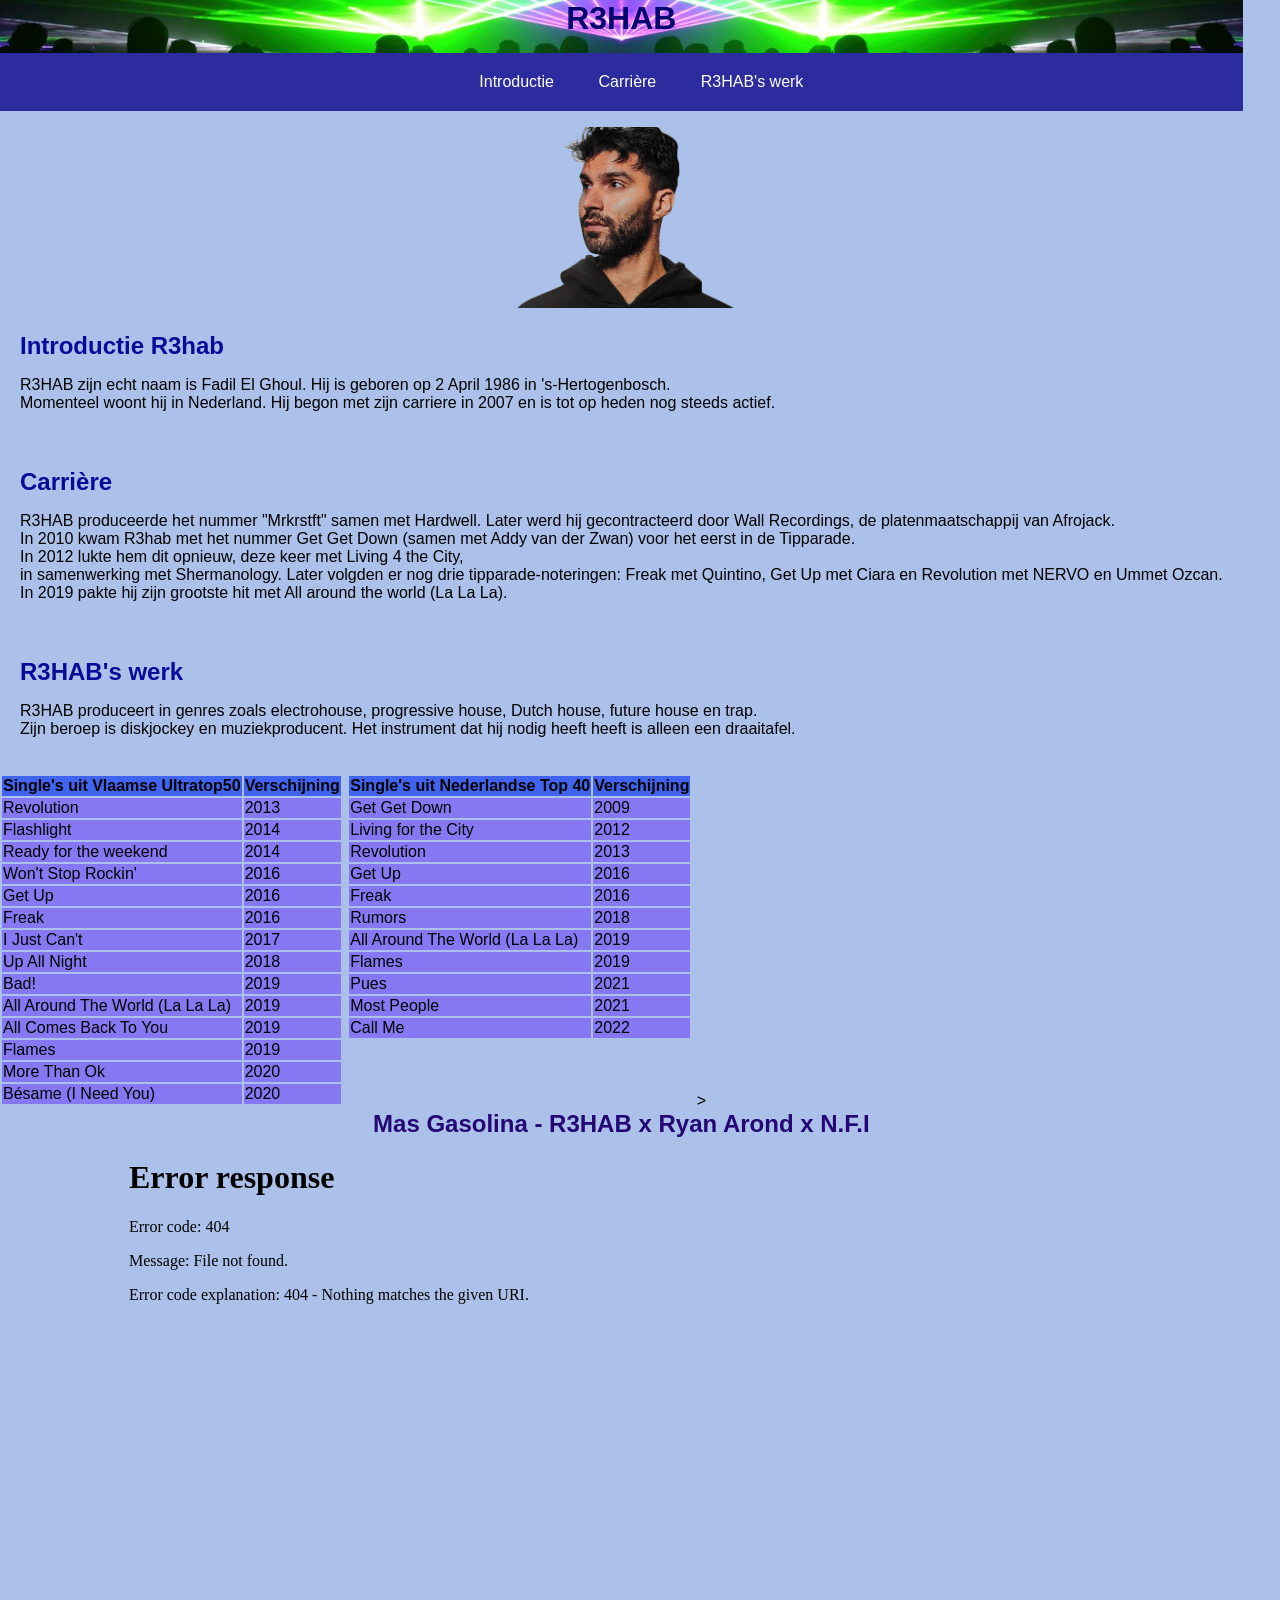
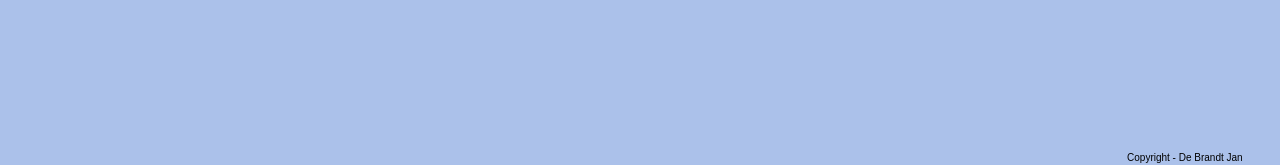
==== jan_debrandt-bandsite/index.html @ 8f91134d "first commit" ====
<!DOCTYPE html>
<html lang="en">
<head>
    <meta charset="UTF-8">
    <meta http-equiv="X-UA-Compatible" content="IE=edge">
    <meta name="viewport" content="width=device-width, initial-scale=1.0">
    <title>R3HAB</title>
    <link rel="stylesheet" href="style.css">
</head>
<body>
    <header>
        <h1 id="artiest">R3HAB</h1>
        <nav id="nav">
            <ul>
                <li><a href="#introductie">Introductie</a></li>
                <li><a href="#carriere">Carrière</a></li>
                <li><a href="#werk">R3HAB's werk</a></li>
            </ul>
        </nav>
    </header>
    <main>
        <section id="intro">
            <img src="images/r3hab.png" alt="Foto van R3HAB" width="400">
        </section>
        <section id="introductie">
            <h1 id="introtitle">Introductie R3hab</h1>
            <p>R3HAB zijn echt naam is Fadil El Ghoul. Hij is geboren op 2 April 1986 in 's-Hertogenbosch.<br>
                Momenteel woont hij in Nederland. Hij begon met zijn carriere in 2007 en is tot op heden nog steeds actief. 
            </p>
        </section>
        <section id="carriere">
            <h1 id="cartitle">Carrière</h1>
            <p>R3HAB produceerde het nummer "Mrkrstft" samen met Hardwell. Later werd hij gecontracteerd door Wall Recordings, de platenmaatschappij van Afrojack.<br>
            In 2010 kwam R3hab met het nummer Get Get Down (samen met Addy van der Zwan) voor het eerst in de Tipparade.<br> In 2012 lukte hem dit opnieuw, deze keer met Living 4 the City, <br>in samenwerking met Shermanology. Later volgden er nog drie tipparade-noteringen: Freak met Quintino, Get Up met Ciara en Revolution met NERVO en Ummet Ozcan. <br>In 2019 pakte hij zijn grootste hit met All around the world (La La La).</p>
        </section>
        <section id="werk">
            <h1 id="werktitle">R3HAB's werk</h1>
            <p> R3HAB produceert in genres zoals electrohouse, progressive house, Dutch house, future house en trap.<br>
                Zijn beroep is diskjockey en muziekproducent. Het instrument dat hij nodig heeft heeft is alleen een draaitafel.
            </p>
        </section>

        <section id="tabel1">
            <table class="tabel">
                <tbody>
                    <tr id="kolom1">
                        <th>Single's uit Vlaamse Ultratop50</th>
                        <th>Verschijning</th>
                    </tr>
                    <tr id="kolom2">
                        <td>Revolution</td>
                        <td>2013</td>
                    </tr>
                    <tr id="kolom2">
                        <td>Flashlight</td>
                        <td>2014</td>
                    </tr>
                    <tr id="kolom2">
                        <td>Ready for the weekend</td>
                        <td>2014</td>
                    </tr>
                    <tr id="kolom2">
                        <td>Won't Stop Rockin'</td>
                        <td>2016</td>
                    </tr>
                    <tr id="kolom2">
                        <td>Get Up</td>
                        <td>2016</td>
                    </tr>
                    <tr id="kolom2">
                        <td>Freak</td>
                        <td>2016</td>
                    </tr>
                    <tr id="kolom2">
                        <td>I Just Can't</td>
                        <td>2017</td>
                    </tr>
                    <tr id="kolom2">
                        <td>Up All Night</td>
                        <td>2018</td>
                    </tr>
                    <tr id="kolom2">
                        <td>Bad!</td>
                        <td>2019</td>
                    </tr>
                    <tr id="kolom2">
                        <td>All Around The World (La La La)</td>
                        <td>2019</td>
                    </tr>
                    <tr id="kolom2">
                        <td>All Comes Back To You</td>
                        <td>2019</td>
                    </tr>
                    <tr id="kolom2">
                        <td>Flames</td>
                        <td>2019</td>
                    </tr>
                    <tr id="kolom2">
                        <td>More Than Ok</td>
                        <td>2020</td>
                    </tr>
                    <tr id="kolom2">
                        <td>Bésame (I Need You)</td>
                        <td>2020</td>
                    </tr>
                </tbody>
            </table>
        </section>
        <section id="tabel2">
            <table class="tabel">
                <tbody>
                    <tr id="kolom1">
                        <th>Single's uit Nederlandse Top 40</th>
                        <th>Verschijning</th>
                    </tr>
                    <tr id="kolom2">
                        <td>Get Get Down</td>
                        <td>2009</td>
                    </tr>
                    <tr id="kolom2">
                        <td>Living for the City</td>
                        <td>2012</td>
                    </tr>
                    <tr id="kolom2">
                        <td>Revolution</td>
                        <td>2013</td>
                    </tr>
                    <tr id="kolom2">
                        <td>Get Up</td>
                        <td>2016</td>
                    </tr>
                    <tr id="kolom2">
                        <td>Freak</td>
                        <td>2016</td>
                    </tr>
                    <tr id="kolom2">
                        <td>Rumors</td>
                        <td>2018</td>
                    </tr>
                    <tr id="kolom2">
                        <td>All Around The World (La La La)</td>
                        <td>2019</td>
                    </tr>
                    <tr id="kolom2">
                        <td>Flames</td>
                        <td>2019</td>
                    </tr>
                    <tr id="kolom2">
                        <td>Pues</td>
                        <td>2021</td>
                    </tr>
                    <tr id="kolom2">
                        <td>Most People</td>
                        <td>2021</td>
                    </tr>
                    <tr id="kolom2">
                        <td>Call Me</td>
                        <td>2022</td>
                    </tr>
                    <tr id="kolomempty">
                        <td>leeg</td>
                        <td>leeg</td>
                    </tr>
                    <tr id="kolomempty">
                        <td>leeg</td>
                        <td>leeg</td>
                    </tr>
                    <tr id="kolomempty">
                        <td>leeg</td>
                        <td>leeg</td>
                    </tr>
                </tbody>
            </table>
        </section>
<!-- Kolomempty zijn lege kolommen om de tabellen gelijk te brengen. Naast de display inline-block. -->>
        <section id="muziek">
            <h1>Mas Gasolina - R3HAB x Ryan Arond x N.F.I</h1>
            <embed src="video/massgas.mp4" width="1000" height="600"></embed>
        </section>
    </main>
    <footer>
        <section  id="footer1">
            Copyright - De Brandt Jan
        </section>
    </footer>
</body>
</html>
---- jan_debrandt-bandsite/style.css ----
body {
    background-color: rgb(171, 193, 234);
    font-family: Arial, Helvetica, sans-serif;
    display: inline-block;
    margin: 0;
}

h1 {
    margin: 0;
}

#artiest {
    text-align: center;
    color: rgb(10, 10, 153);
    font-size: xx-large;
    color: rgb(6, 6, 113);
}

#intro {
    text-align: center;
}

#nav {
    font-family: 'Segoe UI', Tahoma, Geneva, Verdana, sans-serif;
    background-color: rgb(44, 44, 159);
    text-align: center;
}

nav li {
    display: inline-block;
}

nav a {
    display: block;
    color: rgb(255, 255, 255);
    padding: 20px;
    text-decoration: none;
}

nav a:hover {
    background-color: rgb(134, 119, 243);
    color: rgb(255, 255, 255);
}

#kolom1 {
    background-color: rgb(65, 100, 240);
}

#kolom2 {
    background-color: rgb(134, 119, 243);
}
#kolomempty {
    background-color: rgb(171, 193, 234);
    color: rgb(171, 193, 234);
}

#footer1 {
    font-size: x-small;
    font-family: 'Franklin Gothic Medium', 'Arial Narrow', Arial, sans-serif;
    text-align: end;
    padding-top: 10px;
}

#introtitle {
    color: rgb(10, 10, 153);
}

#cartitle {
    color: rgb(10, 10, 153);
}

#werktitle {
    color: rgb(10, 10, 153);
}

#muziek {
    color: rgb(36, 7, 117);
    text-align: center;
}

#introductie {
    padding: 20px;
}

#carriere {
    padding: 20px;
}

#werk {
    padding: 20px;
}

header {
    background-image: url(images/banner.jpg);
    background-size: cover;
    background-position: bottom;
}
#tabel2 { 
    display: inline-block;
}
#tabel1 {
    display: inline-block;
}
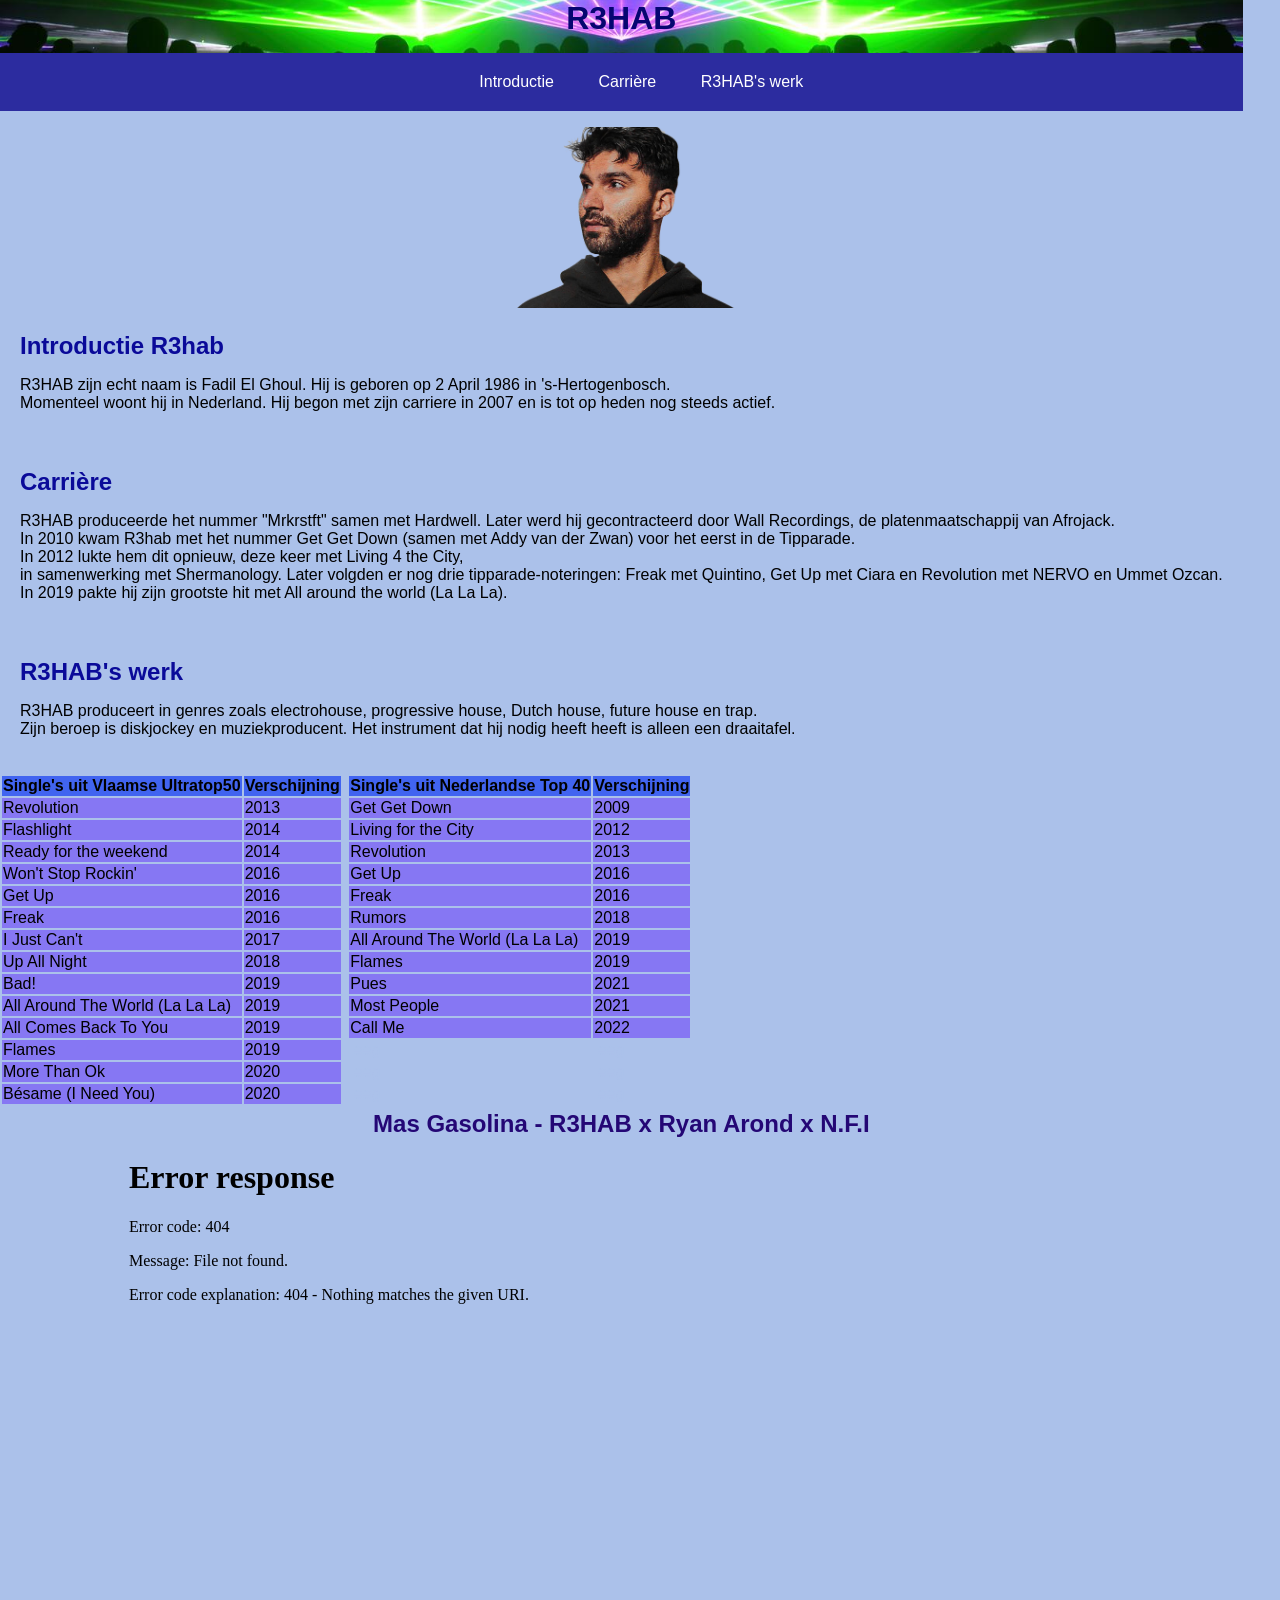
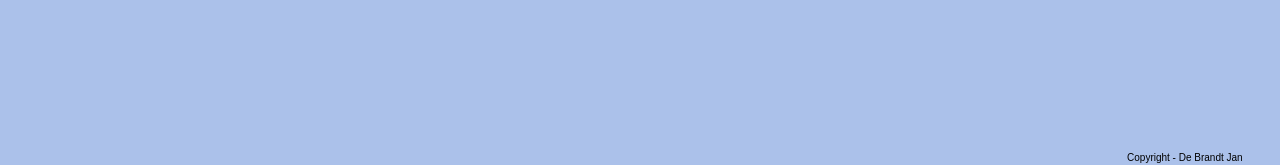
==== commit 69c1f58e: "modified:   jan_debrandt-bandsite/index.html" ====
--- a/jan_debrandt-bandsite/index.html
+++ b/jan_debrandt-bandsite/index.html
@@ -172,7 +172,7 @@
                 </tbody>
             </table>
         </section>
-<!-- Kolomempty zijn lege kolommen om de tabellen gelijk te brengen. Naast de display inline-block. -->>
+<!-- Kolomempty zijn lege kolommen om de tabellen gelijk te brengen. Naast de display inline-block. -->
         <section id="muziek">
             <h1>Mas Gasolina - R3HAB x Ryan Arond x N.F.I</h1>
             <embed src="video/massgas.mp4" width="1000" height="600"></embed>
